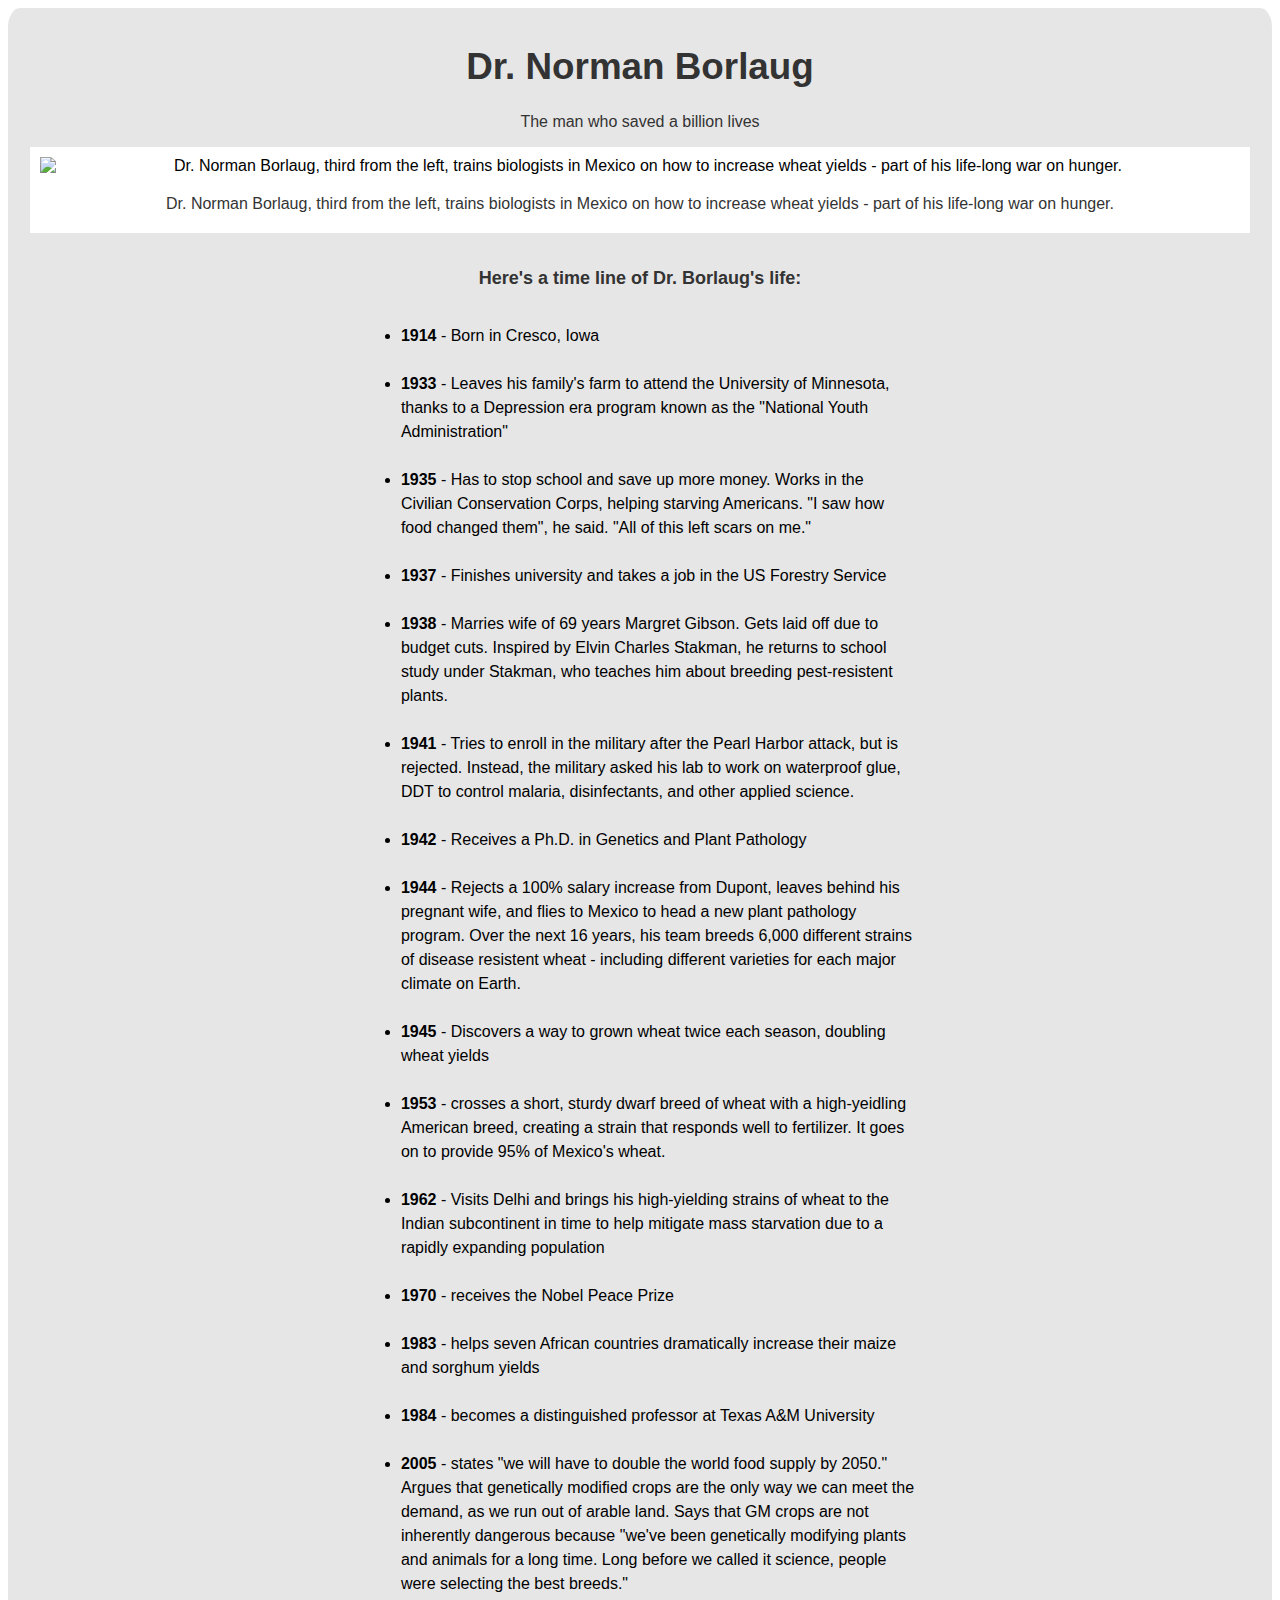
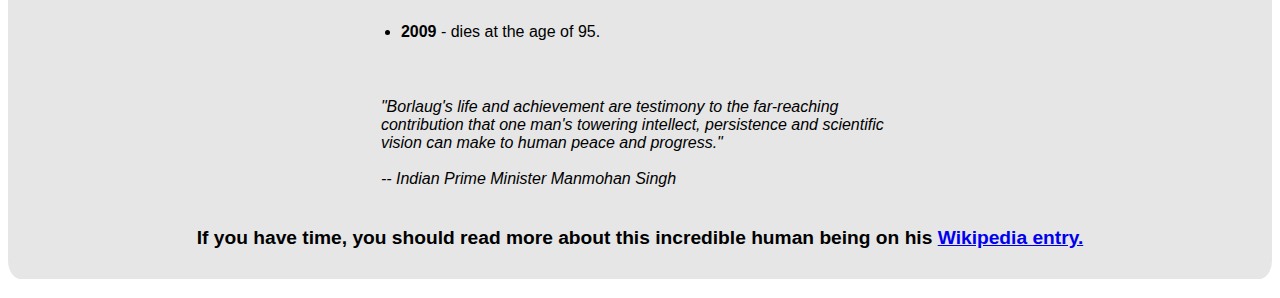
==== index.html @ afaca19e "Rename tribute-page.html to index.html" ====
<style>
  
  body{
    background-color: white;
    text-align: center;
  }
  .inner-body{
    background-color: #e6e6e6;
    border-width: 0;
    border-radius: 1%;
    font-family: sans-serif;
  }
  #title{
    height: 80px;
    display: flex;
    color: #333;
    flex-direction: column;
    justify-content: flex-end;
    font-family: sans-serif;
    font-weight: bold;
    font-size: 2.3em;
  }
  #img-div{
    width: 95%;
    background-color: white;
    margin: auto;
    padding: 10px 10px 20px 10px;
  }
img {
  display: block;
  max-width: 100%;
  height: auto;
  margin: auto;
}
  #img-caption{
    padding-top: 20px;
    color: #333;
    font-size: 1em;
  }
  #tribute-info{
    padding: 20px;
    font-size: 18px;
    font-weight: bold;
    color: #333;
  }
  .list{
    margin: auto;
    width: 41%;
    text-align: left;
    font-size: 1em;
    line-height: 1.5;
  }
  
  .quotation{
    margin: auto;
    width: 41%;
    text-align: left;
    font-size: 1em;
  }
  
  @media(max-width: 600px){
    .list{
    margin: auto;
    width: 80%;
    text-align: left;
    font-size: 1em;
  }
  
  .quotation{
    margin: auto;
    width: 80%;
    text-align: left;
    font-size: 1em;
  }
  }
  a:hover{
    color: #007a99;
  }
</style>

<body id="main">
  <div class="inner-body">
  <h1 id="title">Dr. Norman Borlaug</h1>
  <p style="font-size: 1em; color: #333;">The man who saved a billion lives</p>
  <figure id="img-div">
    <img id="image" src="https://cdn.freecodecamp.org/testable-projects-fcc/images/tribute-page-main-image.jpg" alt="Dr. Norman Borlaug, third from the left, trains biologists in Mexico on how to increase wheat yields - part of his life-long war on hunger.">
    <figcaption id="img-caption">Dr. Norman Borlaug, third from the left, trains biologists in Mexico on how to increase wheat yields - part of his life-long war on hunger.    
    </figcaption> </figure>
    <h2 id="tribute-info">Here's a time line of Dr. Borlaug's life:</h2>
    <ul class="list">
      <li><b>1914</b> - Born in Cresco, Iowa</li>
      <br>
      <li><b>1933</b> - Leaves his family's farm to attend the University of Minnesota, thanks to a Depression era program known as the "National Youth Administration"</li>
        <br>
      <li><b>1935</b> - Has to stop school and save up more money. Works in the Civilian Conservation Corps, helping starving Americans. "I saw how food changed them", he said. "All of this left scars on me."</li>
        <br>
      <li><b>1937</b> - Finishes university and takes a job in the US Forestry Service</li>
        <br>
      <li><b>1938</b> - Marries wife of 69 years Margret Gibson. Gets laid off due to budget cuts. Inspired by Elvin Charles Stakman, he returns to school study under Stakman, who teaches him about breeding pest-resistent plants.</li>
        <br>
        <li><b>1941</b> - Tries to enroll in the military after the Pearl Harbor attack, but is rejected. Instead, the military asked his lab to work on waterproof glue, DDT to control malaria, disinfectants, and other applied science.</li>
          <br>
      <li><b>1942</b> - Receives a Ph.D. in Genetics and Plant Pathology</li>
            <br>
      <li><b>1944</b> - Rejects a 100% salary increase from Dupont, leaves behind his pregnant wife, and flies to Mexico to head a new plant pathology program. Over the next 16 years, his team breeds 6,000 different strains of disease resistent wheat - including different varieties for each major climate on Earth.</li>
      <br>
      <li><b>1945</b> - Discovers a way to grown wheat twice each season, doubling wheat yields</li><br>
      <li><b>1953</b> - crosses a short, sturdy dwarf breed of wheat with a high-yeidling American breed, creating a strain that responds well to fertilizer. It goes on to provide 95% of Mexico's wheat.</li><br>
      <li><b>1962</b> - Visits Delhi and brings his high-yielding strains of wheat to the Indian subcontinent in time to help mitigate mass starvation due to a rapidly expanding population</li><br>
      <li><b>1970</b> - receives the Nobel Peace Prize</li><br>
      <li><b>1983</b> - helps seven African countries dramatically increase their maize and sorghum yields</li><br>
      <li><b>1984</b> - becomes a distinguished professor at Texas A&M University</li><br>
      <li><b>2005</b> - states "we will have to double the world food supply by 2050." Argues that genetically modified crops are the only way we can meet the demand, as we run out of arable land. Says that GM crops are not inherently dangerous because "we've been genetically modifying plants and animals for a long time. Long before we called it science, people were selecting the best breeds."</li><br>
      <li><b>2009</b> - dies at the age of 95.</li> 
    </ul>
    <br><br><br>
    <p class="quotation"><em>"Borlaug's life and achievement are testimony to the far-reaching contribution that one man's towering intellect, persistence and scientific vision can make to human peace and progress."
<br><br>
      -- Indian Prime Minister Manmohan Singh</em></p>
    <p style="font-size: 1.2em; padding: 20px 20px 30px 20px; font-weight: bold;">If you have time, you should read more about this incredible human being on his <a href="#" id="tribute-link" target="_blank">Wikipedia entry.</a></p>
  </div> 
</body>
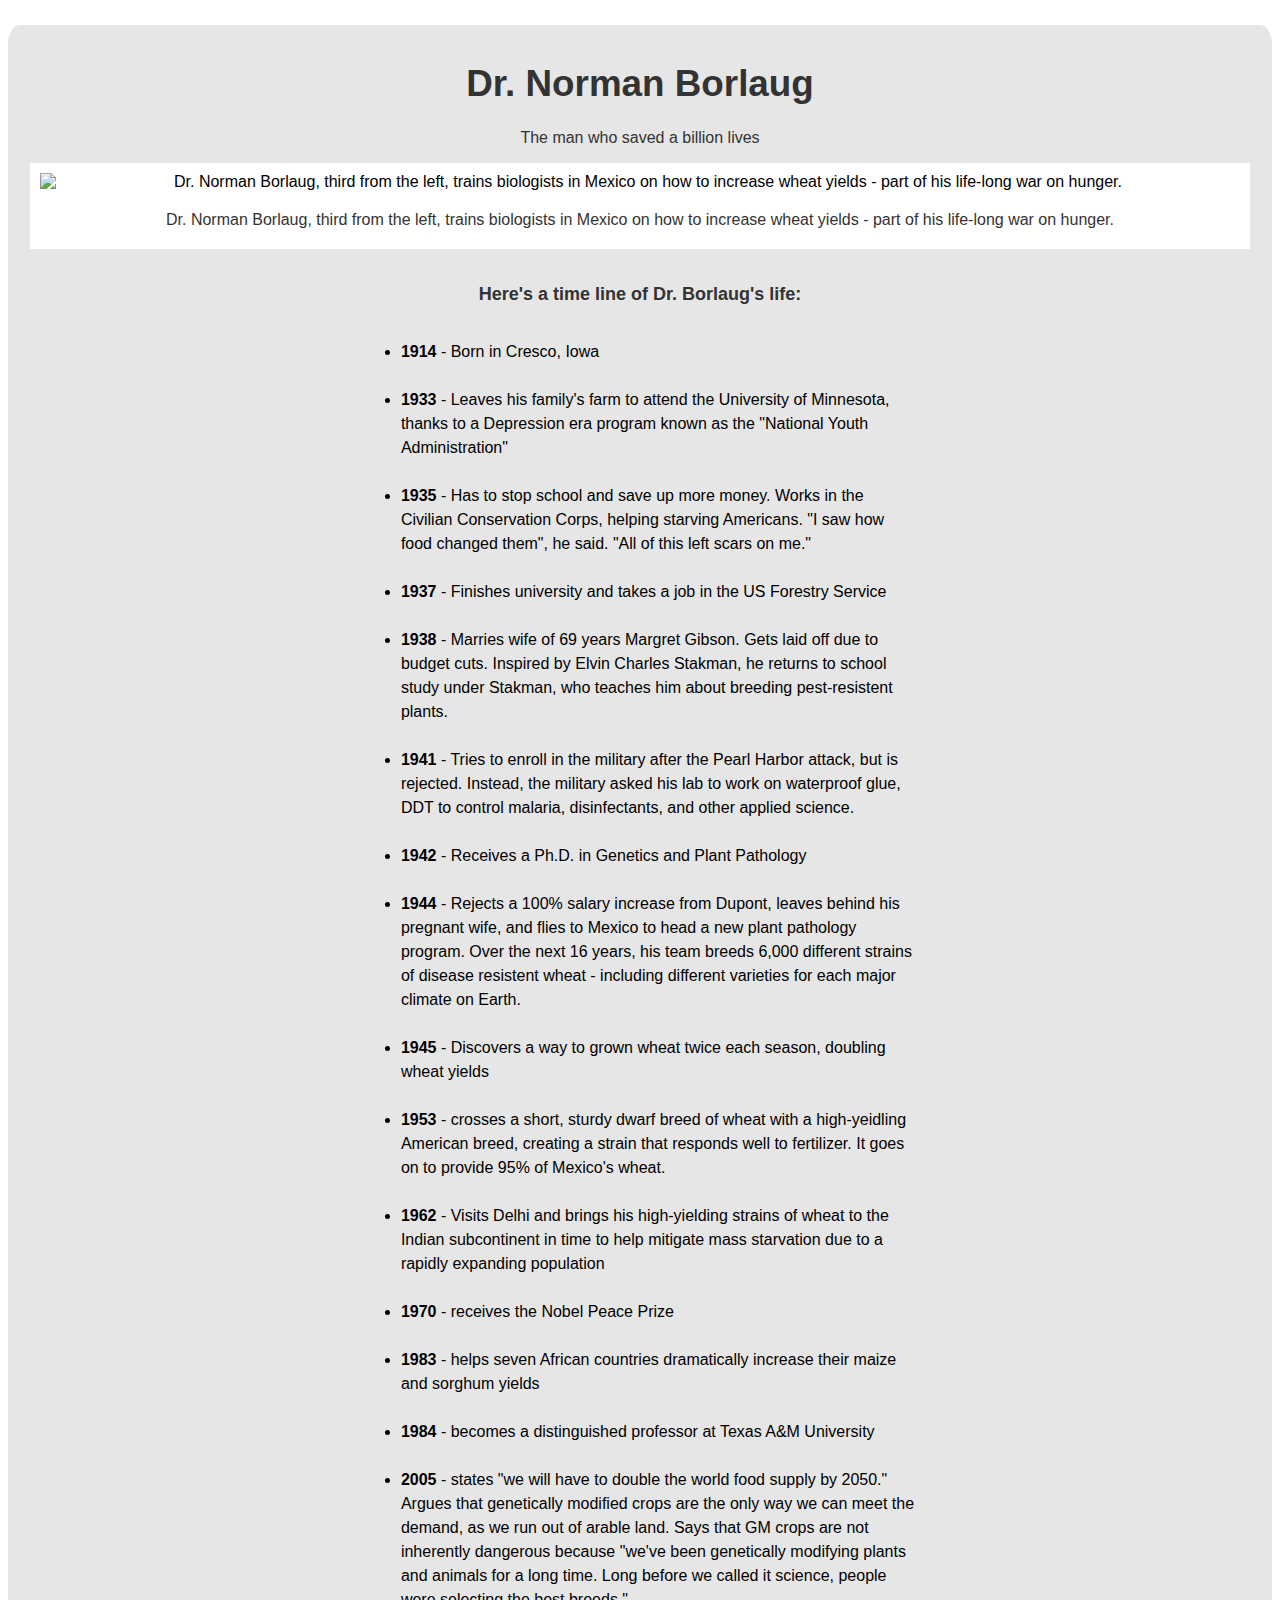
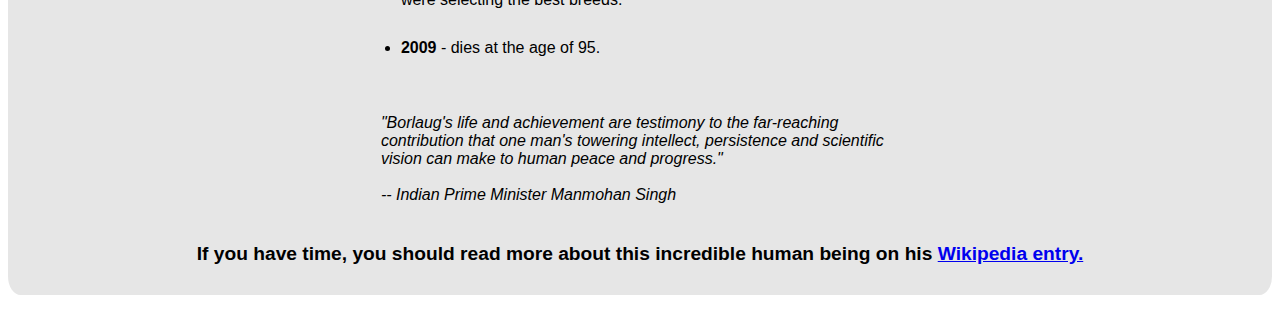
==== commit eb7b128e: "Update index.html" ====
--- a/index.html
+++ b/index.html
@@ -1,5 +1,11 @@
+<!DOCTYPE html>
+<html lang="en">
+<head>
+    <meta charset="UTF-8">
+    <meta http-equiv="X-UA-Compatible" content="IE=edge">
+    <meta name="viewport" content="width=device-width, initial-scale=1.0">
+    <title>Tribute Page</title>
 <style>
-  
   body{
     background-color: white;
     text-align: center;
@@ -43,20 +49,6 @@
     font-weight: bold;
     color: #333;
   }
-  .list{
-    margin: auto;
-    width: 41%;
-    text-align: left;
-    font-size: 1em;
-    line-height: 1.5;
-  }
-  
-  .quotation{
-    margin: auto;
-    width: 41%;
-    text-align: left;
-    font-size: 1em;
-  }
   
   @media(max-width: 600px){
     .list{
@@ -73,11 +65,27 @@
     font-size: 1em;
   }
   }
+  
+  .list{
+    margin: auto;
+    width: 41%;
+    text-align: left;
+    font-size: 1em;
+    line-height: 1.5;
+  }
+  
+  .quotation{
+    margin: auto;
+    width: 41%;
+    text-align: left;
+    font-size: 1em;
+  }
+  
   a:hover{
     color: #007a99;
   }
 </style>
-
+</head>
 <body id="main">
   <div class="inner-body">
   <h1 id="title">Dr. Norman Borlaug</h1>
@@ -120,3 +128,4 @@
     <p style="font-size: 1.2em; padding: 20px 20px 30px 20px; font-weight: bold;">If you have time, you should read more about this incredible human being on his <a href="#" id="tribute-link" target="_blank">Wikipedia entry.</a></p>
   </div> 
 </body>
+</html>
